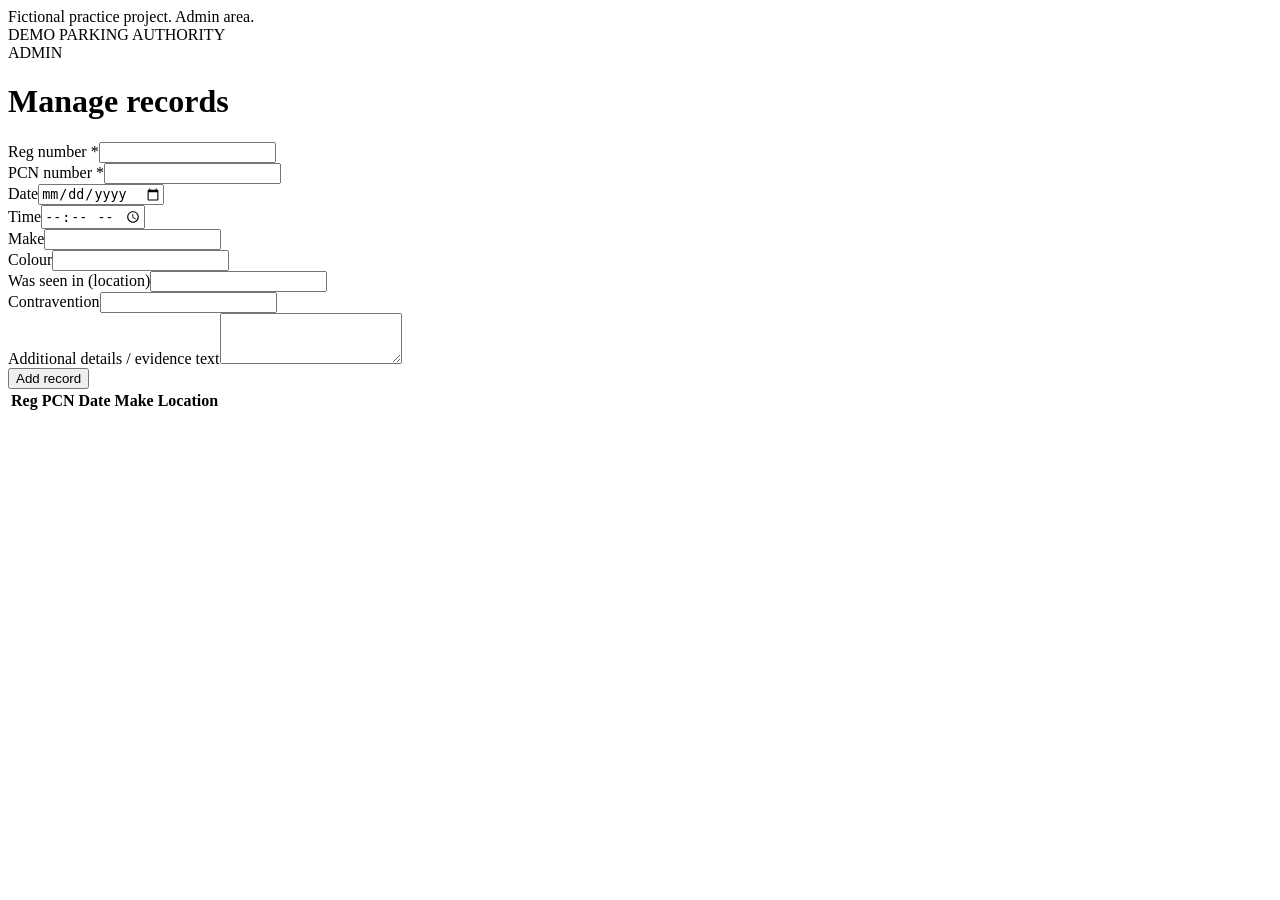
==== public/admin.html @ f3074140 "Rename admin.html to public/admin.html" ====
<!DOCTYPE html><html lang="en"><head><meta charset="UTF-8">
<meta name="viewport" content="width=device-width, initial-scale=1, viewport-fit=cover">
<title>Admin - Demo Parking Authority</title><link rel="stylesheet" href="style.css"></head><body>
<div class="demo-banner">Fictional practice project. Admin area.</div>
<header><div class="name">DEMO PARKING AUTHORITY</div><div class="sub">ADMIN</div></header>
<div class="band"></div>
<main>
 <h1>Manage records</h1>
 <form id="f" class="grid">
  <div><label>Reg number *</label><input name="vrn" required></div>
  <div><label>PCN number *</label><input name="pcn" required></div>
  <div><label>Date</label><input name="date" type="date"></div>
  <div><label>Time</label><input name="time" type="time"></div>
  <div><label>Make</label><input name="make"></div>
  <div><label>Colour</label><input name="colour"></div>
  <div class="full"><label>Was seen in (location)</label><input name="location"></div>
  <div class="full"><label>Contravention</label><input name="contravention"></div>
  <div class="full"><label>Additional details / evidence text</label><textarea name="additional" rows="3"></textarea></div>
  <div class="full"><button class="btn" id="saveBtn">Add record</button>
   <button type="button" class="btn small" id="cancel" hidden>Cancel edit</button></div>
 </form>
 <div class="err" id="err"></div>
 <table><thead><tr><th>Reg</th><th>PCN</th><th>Date</th><th>Make</th><th>Location</th><th></th></tr></thead><tbody id="rows"></tbody></table>
</main>
<script>
const f = document.getElementById('f'), tb = document.getElementById('rows'), err = document.getElementById('err');
let rows = [], editId = null;
const esc = s => String(s ?? '').replace(/[&<>"]/g, c => ({'&':'&amp;','<':'&lt;','>':'&gt;','"':'&quot;'}[c]));
async function load(){ rows = await (await fetch('/api/admin/records')).json(); render(); }
function render(){
  tb.innerHTML = rows.map(r => `<tr><td>${esc(r.vrn)}</td><td>${esc(r.pcn)}</td><td>${esc(r.date)}</td><td>${esc(r.make)}</td><td>${esc(r.location)}</td>
   <td><button class="btn small" onclick="edit(${r.id})">Edit</button> <button class="btn small danger" onclick="del(${r.id})">Delete</button></td></tr>`).join('');
}
window.edit = id => { const r = rows.find(x => x.id === id); editId = id;
  for (const [k,v] of Object.entries(r)) if (f.elements[k]) f.elements[k].value = v;
  saveBtn.textContent = 'Save changes'; cancel.hidden = false; scrollTo(0,0); };
window.del = async id => { if (!confirm('Delete this record?')) return;
  await fetch('/api/admin/records/' + id, {method:'DELETE'}); load(); };
function reset(){ f.reset(); editId = null; saveBtn.textContent = 'Add record'; cancel.hidden = true; }
cancel.onclick = reset;
f.addEventListener('submit', async e => {
  e.preventDefault(); err.textContent = '';
  const body = Object.fromEntries(new FormData(f));
  const r = await fetch(editId ? '/api/admin/records/' + editId : '/api/admin/records',
    {method: editId ? 'PUT' : 'POST', headers:{'Content-Type':'application/json'}, body: JSON.stringify(body)});
  if (!r.ok) { err.textContent = (await r.json()).error || 'Error'; return; }
  reset(); load();
});
const saveBtn = document.getElementById('saveBtn'), cancel = document.getElementById('cancel');
load();
</script></body></html>
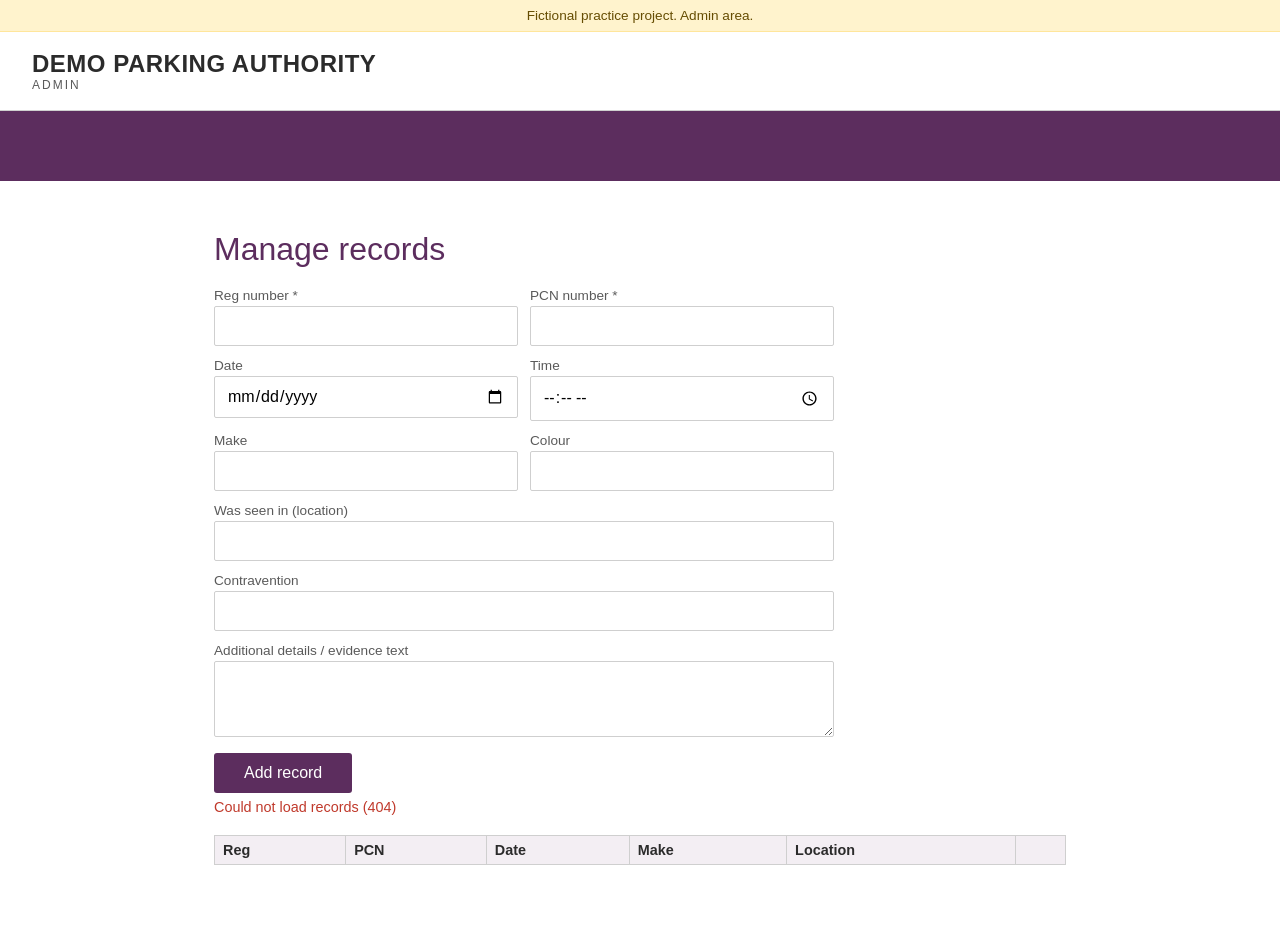
==== commit 64841862: "Change button to submit type for form submission" ====
--- a/public/admin.html
+++ b/public/admin.html
@@ -16,7 +16,7 @@
   <div class="full"><label>Was seen in (location)</label><input name="location"></div>
   <div class="full"><label>Contravention</label><input name="contravention"></div>
   <div class="full"><label>Additional details / evidence text</label><textarea name="additional" rows="3"></textarea></div>
-  <div class="full"><button class="btn" id="saveBtn">Add record</button>
+  <div class="full"><button type="submit" class="btn" id="saveBtn">Add record</button>
    <button type="button" class="btn small" id="cancel" hidden>Cancel edit</button></div>
  </form>
  <div class="err" id="err"></div>
@@ -24,28 +24,38 @@
 </main>
 <script>
 const f = document.getElementById('f'), tb = document.getElementById('rows'), err = document.getElementById('err');
+const saveBtn = document.getElementById('saveBtn'), cancel = document.getElementById('cancel');
 let rows = [], editId = null;
 const esc = s => String(s ?? '').replace(/[&<>"]/g, c => ({'&':'&amp;','<':'&lt;','>':'&gt;','"':'&quot;'}[c]));
-async function load(){ rows = await (await fetch('/api/admin/records')).json(); render(); }
+
+async function load(){
+  try {
+    const res = await fetch('/api/admin/records');
+    if (!res.ok) { err.textContent = 'Could not load records (' + res.status + ')'; return; }
+    rows = await res.json(); render();
+  } catch (e) { err.textContent = 'Could not load records.'; }
+}
 function render(){
   tb.innerHTML = rows.map(r => `<tr><td>${esc(r.vrn)}</td><td>${esc(r.pcn)}</td><td>${esc(r.date)}</td><td>${esc(r.make)}</td><td>${esc(r.location)}</td>
    <td><button class="btn small" onclick="edit(${r.id})">Edit</button> <button class="btn small danger" onclick="del(${r.id})">Delete</button></td></tr>`).join('');
 }
-window.edit = id => { const r = rows.find(x => x.id === id); editId = id;
+window.edit = id => { const r = rows.find(x => x.id === id); if (!r) return; editId = id;
   for (const [k,v] of Object.entries(r)) if (f.elements[k]) f.elements[k].value = v;
   saveBtn.textContent = 'Save changes'; cancel.hidden = false; scrollTo(0,0); };
 window.del = async id => { if (!confirm('Delete this record?')) return;
   await fetch('/api/admin/records/' + id, {method:'DELETE'}); load(); };
 function reset(){ f.reset(); editId = null; saveBtn.textContent = 'Add record'; cancel.hidden = true; }
 cancel.onclick = reset;
+
 f.addEventListener('submit', async e => {
   e.preventDefault(); err.textContent = '';
   const body = Object.fromEntries(new FormData(f));
-  const r = await fetch(editId ? '/api/admin/records/' + editId : '/api/admin/records',
-    {method: editId ? 'PUT' : 'POST', headers:{'Content-Type':'application/json'}, body: JSON.stringify(body)});
-  if (!r.ok) { err.textContent = (await r.json()).error || 'Error'; return; }
-  reset(); load();
+  try {
+    const r = await fetch(editId ? '/api/admin/records/' + editId : '/api/admin/records',
+      {method: editId ? 'PUT' : 'POST', headers:{'Content-Type':'application/json'}, body: JSON.stringify(body)});
+    if (!r.ok) { let m = 'Error ' + r.status; try { m = (await r.json()).error || m; } catch(_){} err.textContent = m; return; }
+    reset(); load();
+  } catch (e) { err.textContent = 'Could not save record.'; }
 });
-const saveBtn = document.getElementById('saveBtn'), cancel = document.getElementById('cancel');
 load();
 </script></body></html>
--- a/public/style.css
+++ b/public/style.css
@@ -0,0 +1,36 @@
+:root{--purple:#5c2d5e;--purple-dark:#431f45;--text:#2b2b2b;--muted:#5a5a5a;--border:#cfcfcf;}
+*{box-sizing:border-box}
+body{margin:0;font-family:Arial,Helvetica,sans-serif;color:var(--text);background:#fff;
+ padding-top:env(safe-area-inset-top,0px);padding-bottom:env(safe-area-inset-bottom,0px)}
+.demo-banner{background:#fff3cd;color:#664d03;text-align:center;padding:8px 12px;font-size:.85rem;border-bottom:1px solid #ffe69c}
+header{padding:18px 32px;border-bottom:1px solid var(--border)}
+header .name{font-size:1.5rem;font-weight:700;letter-spacing:.5px}
+header .sub{font-size:.75rem;letter-spacing:2px;color:var(--muted)}
+.band{background:var(--purple);height:70px}
+main{max-width:900px;margin:0 auto;padding:30px 24px 60px}
+h1{color:var(--purple);font-weight:400;font-size:2rem;margin:20px 0}
+h2{color:var(--purple);font-weight:400;font-size:1.5rem}
+.crumbs{font-size:.9rem;color:var(--purple)}
+.crumbs a{color:var(--purple)}
+.row{display:flex;justify-content:space-between;align-items:center;max-width:620px;margin-bottom:16px;gap:10px;flex-wrap:wrap}
+input,textarea,select{padding:10px 12px;font-size:1rem;border:1px solid var(--border);border-radius:2px;width:240px;max-width:100%;font-family:inherit}
+textarea{width:100%}
+.btn{background:var(--purple);color:#fff;border:0;padding:11px 30px;font-size:1rem;border-radius:3px;cursor:pointer}
+.btn:hover{background:var(--purple-dark)}
+.btn.small{padding:6px 14px;font-size:.85rem}
+.btn.danger{background:#b02a37}
+.btn[disabled]{opacity:.6;cursor:not-allowed}
+.err{color:#c0392b;font-size:.9rem;margin:6px 0 14px}
+dl.details{display:grid;grid-template-columns:230px 1fr;gap:10px 10px;font-size:1.05rem}
+dt{font-weight:700;color:var(--muted)}
+dd{margin:0}
+.actions{display:flex;gap:16px;margin:28px 0}
+.panel{border:1px solid var(--border);padding:16px;border-radius:4px;background:#faf6fa;max-width:620px;margin-top:12px}
+table{border-collapse:collapse;width:100%;font-size:.9rem;margin-top:20px}
+th,td{border:1px solid var(--border);padding:6px 8px;text-align:left}
+th{background:#f3eef3}
+.grid{display:grid;grid-template-columns:1fr 1fr;gap:12px;max-width:620px}
+.grid label{display:block;font-size:.85rem;color:var(--muted);margin-bottom:3px}
+.grid input{width:100%}
+.full{grid-column:1/-1}
+footer{background:#3d3d3d;color:#ddd;padding:16px 32px;font-size:.85rem}
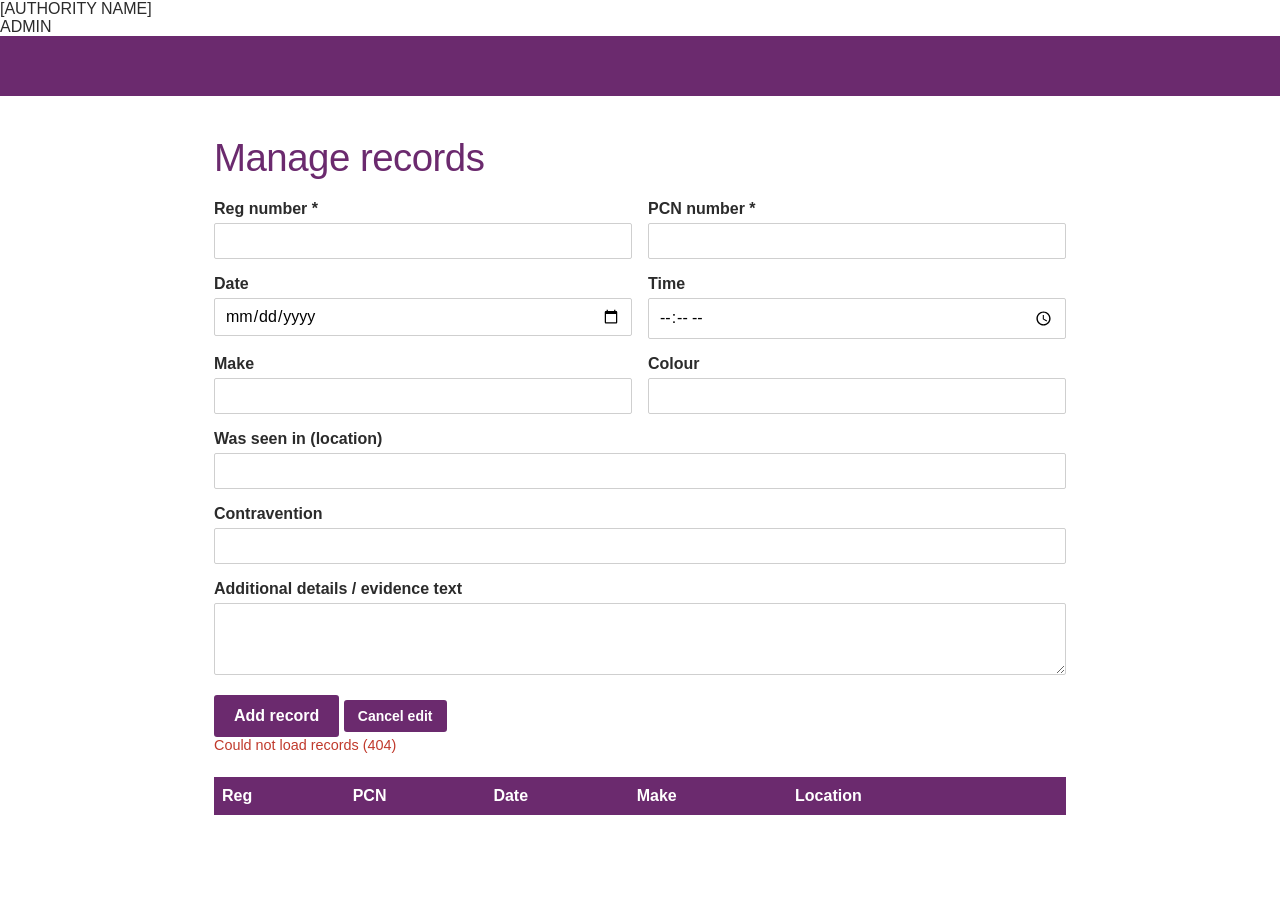
==== commit bdc137df: "Update admin page title and header with placeholders" ====
--- a/public/admin.html
+++ b/public/admin.html
@@ -1,8 +1,7 @@
 <!DOCTYPE html><html lang="en"><head><meta charset="UTF-8">
 <meta name="viewport" content="width=device-width, initial-scale=1, viewport-fit=cover">
-<title>Admin - Demo Parking Authority</title><link rel="stylesheet" href="style.css"></head><body>
-<div class="demo-banner">Fictional practice project. Admin area.</div>
-<header><div class="name">DEMO PARKING AUTHORITY</div><div class="sub">ADMIN</div></header>
+<title>Admin - [Authority Name]</title><link rel="stylesheet" href="style.css"></head><body>
+<header><div class="name">[AUTHORITY NAME]</div><div class="sub">ADMIN</div></header>
 <div class="band"></div>
 <main>
  <h1>Manage records</h1>
--- a/public/style.css
+++ b/public/style.css
@@ -1,36 +1,225 @@
-:root{--purple:#5c2d5e;--purple-dark:#431f45;--text:#2b2b2b;--muted:#5a5a5a;--border:#cfcfcf;}
-*{box-sizing:border-box}
-body{margin:0;font-family:Arial,Helvetica,sans-serif;color:var(--text);background:#fff;
- padding-top:env(safe-area-inset-top,0px);padding-bottom:env(safe-area-inset-bottom,0px)}
-.demo-banner{background:#fff3cd;color:#664d03;text-align:center;padding:8px 12px;font-size:.85rem;border-bottom:1px solid #ffe69c}
-header{padding:18px 32px;border-bottom:1px solid var(--border)}
-header .name{font-size:1.5rem;font-weight:700;letter-spacing:.5px}
-header .sub{font-size:.75rem;letter-spacing:2px;color:var(--muted)}
-.band{background:var(--purple);height:70px}
-main{max-width:900px;margin:0 auto;padding:30px 24px 60px}
-h1{color:var(--purple);font-weight:400;font-size:2rem;margin:20px 0}
-h2{color:var(--purple);font-weight:400;font-size:1.5rem}
-.crumbs{font-size:.9rem;color:var(--purple)}
-.crumbs a{color:var(--purple)}
-.row{display:flex;justify-content:space-between;align-items:center;max-width:620px;margin-bottom:16px;gap:10px;flex-wrap:wrap}
-input,textarea,select{padding:10px 12px;font-size:1rem;border:1px solid var(--border);border-radius:2px;width:240px;max-width:100%;font-family:inherit}
-textarea{width:100%}
-.btn{background:var(--purple);color:#fff;border:0;padding:11px 30px;font-size:1rem;border-radius:3px;cursor:pointer}
-.btn:hover{background:var(--purple-dark)}
-.btn.small{padding:6px 14px;font-size:.85rem}
-.btn.danger{background:#b02a37}
-.btn[disabled]{opacity:.6;cursor:not-allowed}
-.err{color:#c0392b;font-size:.9rem;margin:6px 0 14px}
-dl.details{display:grid;grid-template-columns:230px 1fr;gap:10px 10px;font-size:1.05rem}
-dt{font-weight:700;color:var(--muted)}
-dd{margin:0}
-.actions{display:flex;gap:16px;margin:28px 0}
-.panel{border:1px solid var(--border);padding:16px;border-radius:4px;background:#faf6fa;max-width:620px;margin-top:12px}
-table{border-collapse:collapse;width:100%;font-size:.9rem;margin-top:20px}
-th,td{border:1px solid var(--border);padding:6px 8px;text-align:left}
-th{background:#f3eef3}
-.grid{display:grid;grid-template-columns:1fr 1fr;gap:12px;max-width:620px}
-.grid label{display:block;font-size:.85rem;color:var(--muted);margin-bottom:3px}
-.grid input{width:100%}
-.full{grid-column:1/-1}
-footer{background:#3d3d3d;color:#ddd;padding:16px 32px;font-size:.85rem}
+:root {
+  --purple: #6b2a6e;
+  --purple-dark: #4f1f52;
+  --text: #2b2b2b;
+  --muted: #5a5a5a;
+  --border: #cfcfcf;
+  --focus: #7fb6e8;
+  --footer-dark: #3d3d3d;
+  --bg: #ffffff;
+  --red: #c0392b;
+}
+*, *::before, *::after { box-sizing: border-box; margin: 0; padding: 0; }
+body {
+  font-family: Arial, Helvetica, sans-serif;
+  background: var(--bg);
+  color: var(--text);
+  min-height: 100vh;
+  display: flex;
+  flex-direction: column;
+}
+a { color: var(--purple); }
+a:hover { text-decoration: underline; }
+
+/* ── Demo banner ── */
+.demo-banner {
+  background: #fff7bf; color: #594d00;
+  text-align: center; padding: 6px 16px;
+  font-size: 14px; border-bottom: 1px solid #e8c100;
+}
+
+/* ── Header ── */
+header.site-header {
+  display: flex; align-items: center; gap: 14px;
+  padding: 18px 32px;
+  border-bottom: 4px solid #111;
+  background: #fff;
+}
+.site-title .name { font-size: 1.5rem; font-weight: 700; letter-spacing: 0.5px; }
+.site-title .sub  { font-size: 0.75rem; letter-spacing: 2px; color: var(--muted); }
+
+/* ── Purple band ── */
+.band { background: var(--purple); height: 60px; }
+
+/* ── Main ── */
+main { flex: 1; max-width: 900px; margin: 0 auto; padding: 40px 24px 80px; width: 100%; }
+
+/* ── Headings ── */
+h1 { color: var(--purple); font-weight: 300; font-size: 2.4rem; margin: 0 0 20px; letter-spacing: -0.5px; }
+h1 u, h2 u { text-decoration-style: dotted; }
+h2 { color: var(--purple); font-weight: 300; font-size: 1.6rem; margin: 36px 0 20px; }
+h3 { color: var(--purple); font-weight: 300; font-size: 1.2rem; margin: 20px 0 10px; }
+
+/* ── Lead paragraph ── */
+p.lead { font-size: 1.05rem; margin-bottom: 28px; }
+
+/* ── Info notices ── */
+.notice { display: flex; align-items: flex-start; gap: 10px; margin-bottom: 14px; font-size: 1rem; }
+.notice .icon {
+  flex-shrink: 0; width: 22px; height: 22px;
+  border-radius: 50%; background: #2f6fb3; color: #fff;
+  font-size: 0.8rem; font-weight: 700;
+  display: flex; align-items: center; justify-content: center;
+  transform: rotate(45deg);
+}
+.notice .icon span { transform: rotate(-45deg); }
+.req { color: var(--red); font-weight: 700; }
+
+/* ── Form ── */
+form .field-row {
+  display: flex; align-items: center; justify-content: space-between;
+  max-width: 620px; margin-bottom: 18px; flex-wrap: wrap; gap: 10px;
+}
+form label { font-size: 1rem; }
+form input[type="text"] {
+  width: 240px; max-width: 100%;
+  padding: 10px 12px; font-size: 1rem;
+  border: 1px solid var(--border); border-radius: 2px;
+  background: var(--bg); color: var(--text);
+}
+form input[type="text"]:focus {
+  outline: none; border-color: var(--focus);
+  box-shadow: 0 0 0 2px rgba(127,182,232,0.4);
+}
+.actions { margin-top: 20px; text-align: right; max-width: 620px; }
+button.search-btn {
+  background: var(--purple); color: #fff; border: none;
+  padding: 12px 36px; font-size: 1rem; border-radius: 3px; cursor: pointer;
+}
+button.search-btn:hover { background: var(--purple-dark); }
+
+/* ── Error text ── */
+.error-text { display: none; color: var(--red); font-size: 0.9rem; margin-top: -8px; margin-bottom: 16px; }
+.error-text.show { display: block; }
+.err { color: var(--red); font-size: 0.9rem; margin-bottom: 12px; }
+
+/* ── Steps bar ── */
+.steps {
+  display: flex; list-style: none;
+  margin-bottom: 28px; border-bottom: 2px solid var(--border);
+}
+.step {
+  flex: 1; text-align: center; padding: 10px 6px;
+  font-size: 13px; background: #f5f5f5; color: var(--muted);
+  border-right: 1px solid var(--border);
+}
+.step:last-child { border-right: none; }
+.step.active { background: var(--purple); color: #fff; font-weight: bold; }
+.step.done   { background: #2f6fb3; color: #fff; }
+
+/* ── Definition list ── */
+dl.details { margin-bottom: 24px; display: grid; grid-template-columns: auto 1fr; gap: 0; }
+dt { font-weight: normal; color: var(--text); padding: 6px 40px 6px 0; font-size: 15px;
+     border: none; white-space: nowrap; }
+dd { color: var(--text); padding: 6px 0; border: none; font-size: 15px; margin: 0; }
+dd.amount { font-size: 22px; font-weight: 300; color: var(--purple); }
+
+/* ── Breadcrumbs ── */
+.crumbs { font-size: 14px; margin-bottom: 20px; color: var(--muted); }
+.crumbs a { color: var(--purple); text-decoration: none; }
+.crumbs a:hover { text-decoration: underline; }
+
+/* ── Buttons (sub-pages) ── */
+.btn {
+  display: inline-block; padding: 10px 18px;
+  background: var(--purple); color: #fff; border: 2px solid var(--purple);
+  font-size: 16px; font-weight: bold; cursor: pointer;
+  text-decoration: none; font-family: inherit; border-radius: 3px;
+}
+.btn:hover { background: var(--purple-dark); border-color: var(--purple-dark); color: #fff; }
+.btn.secondary { background: #fff; color: var(--purple); border-color: var(--purple); }
+.btn.secondary:hover { background: #f5f5f5; }
+.btn.small { padding: 6px 12px; font-size: 14px; }
+.btn.danger { background: var(--red); border-color: var(--red); color: #fff; }
+
+/* ── Sub-page form rows ── */
+.row { display: flex; flex-direction: column; margin-bottom: 20px; max-width: 500px; }
+.grid { display: grid; grid-template-columns: 1fr 1fr; gap: 16px; }
+.grid .full { grid-column: 1 / -1; }
+@media (max-width: 520px) { .grid { grid-template-columns: 1fr; } }
+.row label, .grid label {
+  display: block; font-size: 16px; font-weight: bold; margin-bottom: 5px; color: var(--text);
+}
+.row input, .row textarea, .grid input, .grid textarea, .grid select {
+  width: 100%; padding: 8px 10px; border: 1px solid var(--border);
+  border-radius: 2px; font-size: 16px; font-family: inherit; background: #fff;
+}
+.row input:focus, .row textarea:focus, .grid input:focus, .grid textarea:focus {
+  outline: none; border-color: var(--focus);
+  box-shadow: 0 0 0 2px rgba(127,182,232,0.4);
+}
+textarea { resize: vertical; }
+
+/* ── Info box ── */
+.info-box {
+  background: #fff7bf; border-left: 6px solid #e8c100;
+  padding: 15px; margin: 16px 0; font-size: 16px;
+}
+
+/* ── Panel ── */
+.panel {
+  background: #fff; border: 1px solid var(--border);
+  padding: 14px; margin-top: 10px; white-space: pre-wrap; font-size: 16px; line-height: 1.5;
+}
+
+/* ── Check list ── */
+.check-list { display: flex; flex-direction: column; gap: 8px; margin-bottom: 20px; }
+.check-list label {
+  display: flex; align-items: flex-start; gap: 10px;
+  font-weight: normal; font-size: 16px; cursor: pointer;
+  padding: 10px; background: #fff; border: 1px solid var(--border);
+}
+.check-list label:hover { border-color: var(--purple); }
+.check-list input[type="checkbox"] {
+  width: 20px; height: 20px; flex-shrink: 0; margin-top: 2px;
+  accent-color: var(--purple);
+}
+
+/* ── Success box ── */
+.success-box {
+  background: #00703c; color: #fff;
+  padding: 24px 20px; text-align: center; margin-bottom: 24px;
+}
+.success-box .tick { font-size: 48px; margin-bottom: 10px; }
+.success-box h1 { color: #fff; font-size: 2rem; margin-bottom: 8px; font-weight: 300; }
+.success-box p  { font-size: 16px; opacity: .9; }
+
+/* ── Sub-page actions ── */
+.sub-actions { display: flex; gap: 12px; flex-wrap: wrap; margin-top: 24px; align-items: center; }
+
+/* ── Table ── */
+table { width: 100%; border-collapse: collapse; margin-top: 24px; background: #fff; font-size: 16px; }
+th { background: var(--purple); color: #fff; padding: 10px 8px; text-align: left; }
+td { padding: 10px 8px; border-bottom: 1px solid var(--border); }
+tr:hover td { background: #f9f9f9; }
+
+/* ── Footer ── */
+footer.site-footer { background: #e8e5e0; padding: 40px 32px 0; margin-top: 40px; }
+.footer-cols {
+  display: flex; flex-wrap: wrap;
+  justify-content: space-between;
+  gap: 20px;
+}
+.footer-cols > div { flex: 1; min-width: 160px; }
+.footer-cols h4 {
+  font-weight: 400; font-size: 1.2rem; color: #444;
+  margin: 0 0 12px; border-bottom: 1px solid #ccc; padding-bottom: 10px;
+}
+.footer-cols ul { list-style: none; }
+.footer-cols li { padding: 5px 0; color: #555; font-size: 0.9rem; }
+.footer-social { display: flex; gap: 10px; margin-top: 12px; }
+.footer-social a {
+  display: inline-flex; align-items: center; justify-content: center;
+  width: 36px; height: 36px; border-radius: 4px;
+  color: #fff; font-size: 18px; text-decoration: none;
+}
+.footer-social a.twitter { background: #1da1f2; }
+.footer-social a.facebook { background: #1877f2; }
+.footer-social a:hover { opacity: 0.85; }
+.footer-bottom {
+  background: #e8e5e0; color: #555;
+  display: flex; justify-content: space-between; align-items: center;
+  padding: 16px 0; font-size: 0.85rem; margin-top: 30px;
+  border-top: 1px solid #ccc;
+}
+.footer-bottom a { color: #555; }
